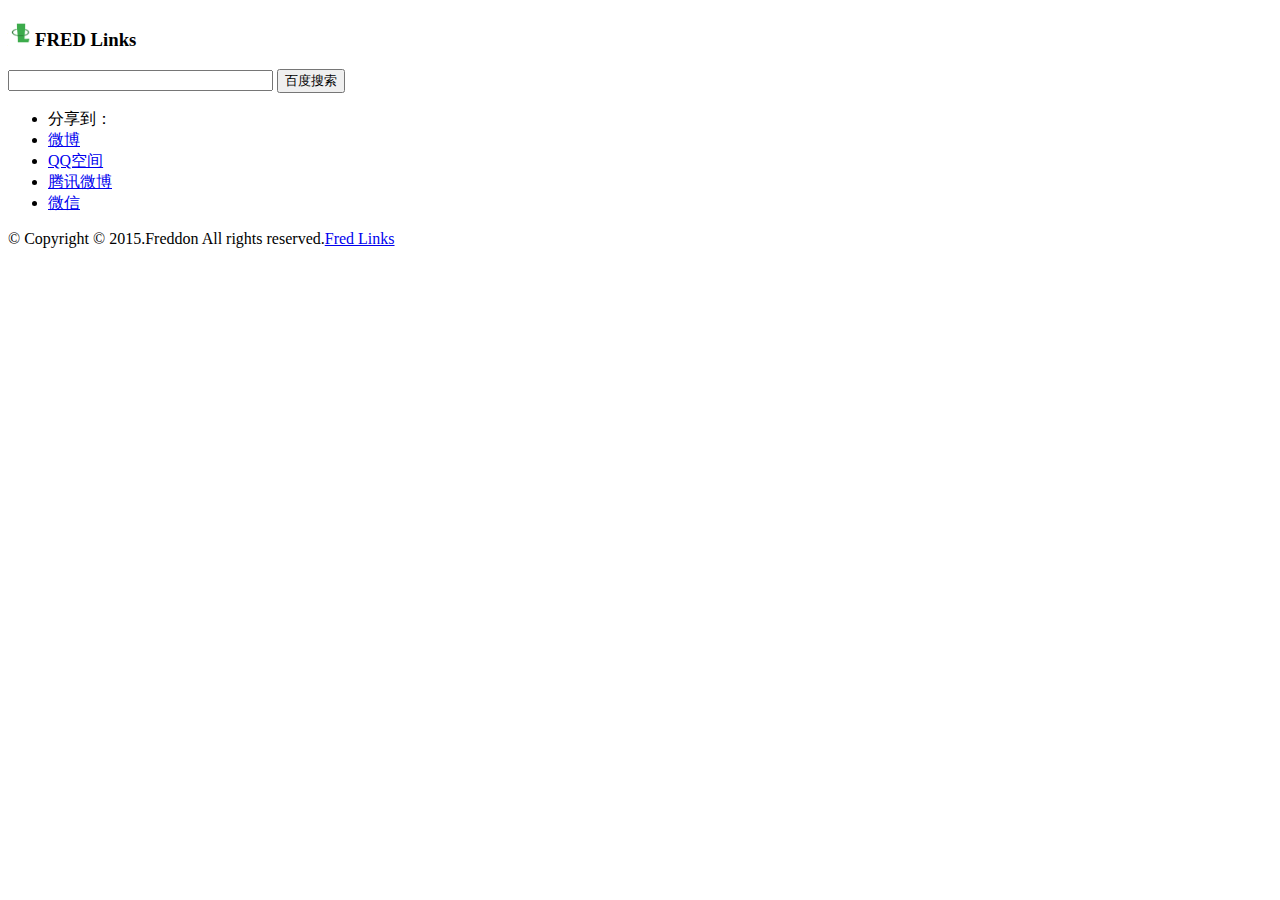
==== dynamic.html @ 6a81af8b "重新建立导航页" ====
<!DOCTYPE html>
<html lang="en">
<head>
    <!-- Meta Tags -->
    <meta http-equiv="Content-Type" content="text/html; charset=UTF-8"/>

    <title>Fred、Don|Circle & Cycle & Cisco</title>
    <link rel="shortcut icon" href="/favicon.ico"/>
    <link rel="bookmark" href="/favicon.ico" type="image/x-icon"/>
    <meta name="description" content="Peronal Page of Freddon"/>
    <!-- Mobile Specifics -->
    <meta name="viewport" content="width=device-width, initial-scale=1.0">
    <meta name="HandheldFriendly" content="true"/>
    <meta name="MobileOptimized" content="320"/>
    <meta name="apple-mobile-web-app-capable" content="yes">
    <meta name="apple-mobile-web-app-status-bar-style" content="black">
    <!-- Mobile Internet Explorer ClearType Technology -->
    <!--[if IEMobile]>
    <meta http-equiv="cleartype" content="on">  <![endif]-->
    <link rel="stylesheet" type="text/css" href="styles/index.css"/>
</head>
<body>
<div class="header"><h3><img src="./images/logo.png" height="27" />FRED Links</h3>
    <!--[if IEMobile]>
<span>
    <iframe name="sinaWeatherTool" src="http://weather.news.sina.com.cn/chajian/iframe/weatherStyle2.html?city=%e5%ae%89%e5%ba%b7" width="200" height="20" marginwidth="0" marginheight="0" hspace="0" vspace="0" frameborder="0" scrolling="no"></iframe>
</span>
    <![endif]-->
    <form class="baidu_search_box" onsubmit="return baiduWithHttps(this)" action="http://www.baidu.com/baidu"
          target="_blank">
        <input name="tn" type="hidden" value="SE_zzsearchcode_shhzc78w">
        <input type="text" onfocus="checkHttps" name="word" size="30">
        <input type="submit" value="百度搜索">
    </form>
</div>
<div class="container">
</div>

<!-- 多说评论框 start -->
<div class="ds-share flat duoshuo" data-thread-key="FredLinkshome_001" data-title="我的常用Links" data-images="" data-content="常用的链接" data-url="http://www.freddon.com/fredlinks/index.html">
    <div class="ds-share-inline">
        <ul  class="ds-share-icons-16">

            <li >分享到：</li>
            <li><a class="ds-weibo" href="javascript:void(0);" data-service="weibo">微博</a></li>
            <li><a class="ds-qzone" href="javascript:void(0);" data-service="qzone">QQ空间</a></li>
            <li><a class="ds-qqt" href="javascript:void(0);" data-service="qqt">腾讯微博</a></li>
            <li><a class="ds-wechat" href="javascript:void(0);" data-service="wechat">微信</a></li>

        </ul>
        <div class="ds-share-icons-more">
        </div>
    </div>
</div>

<div class="ds-thread duoshuo" data-thread-key="FredLinkshome_001" data-title="首页FredLink" data-url="http://www.freddon.com/fredlinks/index.html"></div>
<!-- 多说评论框 end -->
<!-- 多说公共JS代码 start (一个网页只需插入一次) -->
<script type="text/javascript">
    var duoshuoQuery = {short_name:"mlinks"};
    (function() {
        var ds = document.createElement('script');
        ds.type = 'text/javascript';ds.async = true;
        ds.src = (document.location.protocol == 'https:' ? 'https:' : 'http:') + '//static.duoshuo.com/embed.js';
        ds.charset = 'UTF-8';
        (document.getElementsByTagName('head')[0]
        || document.getElementsByTagName('body')[0]).appendChild(ds);
    })();
</script>
<!-- 多说公共JS代码 end -->


<div class="content-wrapper-footer">
    <footer>
        <p class="credits">&copy; Copyright &copy; 2015.Freddon All rights reserved.<a target="_blank"
                                                                                       href="http://www.freddon.com/"
                                                                                       title="freddon">Fred Links</a>
        </p>
    </footer>
</div>



</body>
<script src="http://s1.bdstatic.com/r/www/cache/global/js/BaiduHttps_20150714_zhanzhang.js"></script>
<script>
    function checkHttps() {
        BaiduHttps.useHttps();
    }
    function baiduWithHttps(formname) {
        var data = BaiduHttps.useHttps();
        if (data.s === 0) {
            return true;
        }
        else {
            formname.action = 'https://www.baidu.com/baidu' + '?ssl_s=1&ssl_c' + data.ssl_code;
            return true;
        }
    }
</script>
<script src="js/data.js"></script>
<script src="http://www.w3school.com.cn/jquery/jquery-1.11.1.min.js"></script>
<script src="js/geo.js"></script>
<script>

    function _(label){
        var query=document.querySelectorAll(label);
        if(query && query.length==1){
            return query[0];
        }
        return query;
    }

    var mkLinks=function(links){
        var content=[];
        for(var i=0;i<links.length;i++){
            var block=links[i];
            var piece=[];
            piece.push('<div class="content-wrapper">');
            piece.push('<p class="content-title">'+block.category+'</p>');
            piece.push('<div class="content">');
            var lks=[];
                for(var j=0; j<block.blocks.length;j++){
                    var link=block.blocks[j];
                    if(block.blocked != 0){
                        lks.push('<div class="boxer"> <div class="boxer-title">'+link.text+'</div>');
                        lks.push('<div class="boxer-description">');
                        var l=[];
                        for(var k=0;k<link.links.length;k++){
                            var lk=link.links[k];
                            if(!lk.desc){
                                lk.desc=lk.text;
                            }
                            l.push('<a href="'+lk.href+'" class="link-cell" target="_blank">'+lk.text +
                                    '<span class="link-tips">'+lk.desc+'</span></a>');
                        }
                        lks.push(l.join(''));
                        lks.push('</div></div>');
                    }else{
                        if(!link.desc){
                            link.desc=link.text;
                        }
                        lks.push('<div class="boxer boxer-small"> <div class="boxer-description">');
                        lks.push('<a href="'+link.href+'" class="link-cell" target="_blank">'+link.text +
                                '<span class="link-tips">'+link.desc+'</span></a></div>');
                        lks.push('</div>');
                    }
                }

            piece.push(lks.join(''));
            piece.push('</div>');

            content.push(piece.join(''));
            content.push('</div>');
        }
        return content;
    };

    _(".container").innerHTML=mkLinks(links).join('');
    console.log(_(".container").innerHTML)
</script>
</html>
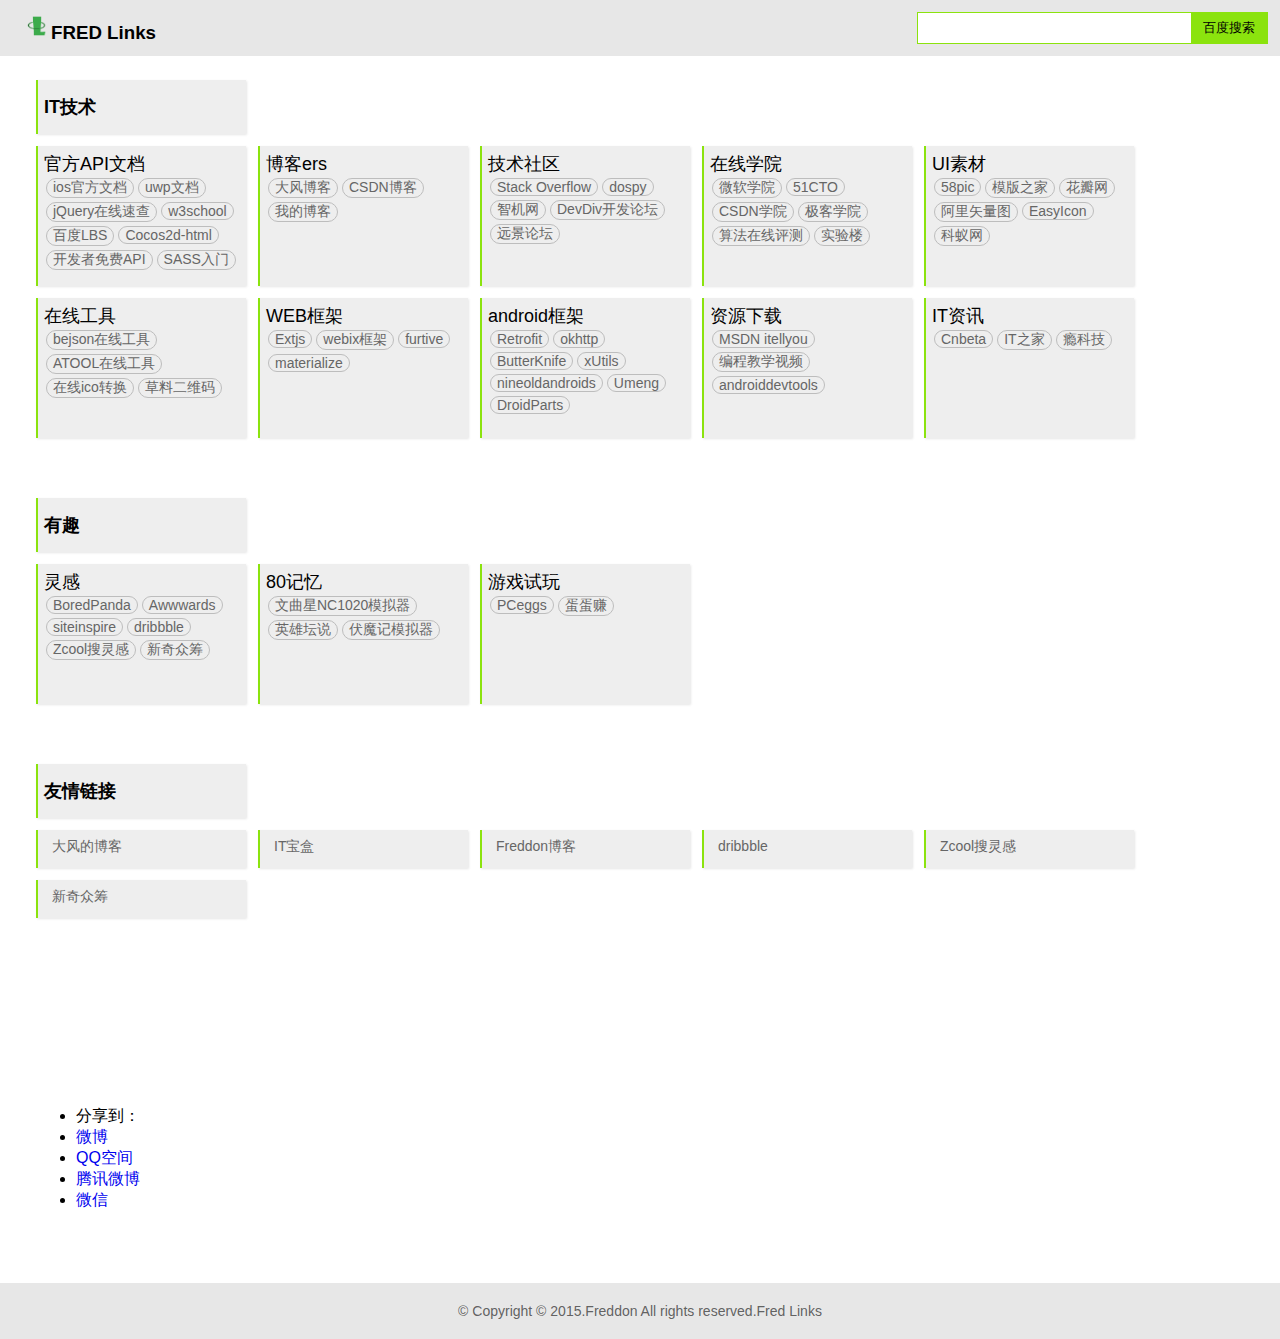
==== commit d994868f: "remove trash" ====
--- a/dynamic.html
+++ b/dynamic.html
@@ -53,7 +53,7 @@
     </div>
 </div>
 
-<div class="ds-thread duoshuo" data-thread-key="FredLinkshome_001" data-title="首页FredLink" data-url="http://www.freddon.com/fredlinks/index.html"></div>
+<div class="ds-thread duoshuo" data-thread-key="FredLinkshome_001" data-title="首页FredLink" data-url="http://www.freddon.com/index.html"></div>
 <!-- 多说评论框 end -->
 <!-- 多说公共JS代码 start (一个网页只需插入一次) -->
 <script type="text/javascript">
--- a/styles/index.css
+++ b/styles/index.css
@@ -0,0 +1,192 @@
+div.content-wrapper .content-title, div.content-wrapper .content .boxer {
+    box-shadow: 1px 1px 2px rgba(221, 221, 221, 0.7);
+    -moz-box-shadow: 1px 1px 2px rgba(221, 221, 221, 0.7);
+    -webkit-box-shadow: 1px 1px 2px rgba(221, 221, 221, 0.7);
+    border-left: 2px solid #8be30e;
+}
+
+body, div, ul, li, p, a, h1, h2, h3, h4, h5, h6, input, form {
+    margin: 0;
+}
+
+a {
+    text-decoration: none;
+}
+
+body {
+    font-family: "Helvetica Neue", Helvetica, Arial, "Microsoft YaHei", sans-serif;
+    color: #000000;
+}
+
+.header {
+    padding: 12px 24px;
+    background: rgba(221, 221, 221, 0.7);
+}
+
+.header h3 {
+    display: inline;
+}
+
+.header .baidu_search_box {
+    display: block;
+    background: #FFFFFF;
+    position: absolute;
+    right: 12px;
+    top: 12px;
+    border: 1px solid #8be30e;
+}
+
+.header .baidu_search_box input {
+    border-width: 0;
+    padding: 6px;
+    outline: none;
+    border-top-left-radius: 5px;
+    border-bottom-left-radius: 5px;
+}
+
+.header .baidu_search_box input[type='submit'] {
+    background: #8be30e;
+    padding-left: 12px;
+    padding-right: 12px;
+    cursor: pointer;
+    border-top-left-radius: 0;
+    border-bottom-left-radius: 0;
+}
+
+.header .baidu_search_box input[type='submit']:hover {
+    background: #75bf03;
+}
+
+div.content-wrapper, div.duoshuo {
+    padding: 24px;
+    margin: 0 12px;
+}
+
+div.content-wrapper {
+    display: inline-block;
+    clear: both;
+}
+
+div.content-wrapper .content-title {
+    line-height: 3em;
+    font-weight: bold;
+    width: 196px;
+    font-size: 18px;
+    background: #EEEEEE;
+    padding: 0 6px;
+    margin-bottom: 12px;
+}
+
+div.content-wrapper .content {
+    width: 100%;
+    clear: both;
+}
+
+div.content-wrapper .content .boxer {
+    width: 196px;
+    height: 128px;
+    margin-right: 12px;
+    margin-bottom: 12px;
+    padding: 6px;
+    background: #EEEEEE;
+    display: inline-block;
+    float: left;
+}
+
+div.content-wrapper .content .boxer:hover {
+    /*transform:scale(1.02,1.02);
+    -webkit-transform:scale(1.02,1.02);
+    -moz-transform:scale(1.02,1.02);*/
+    box-shadow: 1px 1px 2px rgba(221, 221, 221, 0.9);
+    -moz-box-shadow: 1px 1px 2px rgba(221, 221, 221, 0.9);
+    -webkit-box-shadow: 1px 1px 2px rgba(221, 221, 221, 0.9);
+}
+
+div.content-wrapper .content .boxer div.boxer-title {
+    font-size: 18px;
+}
+
+div.content-wrapper .content .boxer div.boxer-description {
+    font-size: 14px;
+    color: #666666;
+    position: relative;
+}
+
+div.content-wrapper .content .boxer a.link-cell {
+    display: inline-block;
+    margin: 2px;
+    color: #666666;
+    border: 1px solid #BDBDBD;
+    padding-left: 6px;
+    padding-right: 6px;
+    border-radius: 10px;
+}
+
+div.content-wrapper .content .boxer a.link-cell:link {
+    color: #666666;
+}
+
+div.content-wrapper .content .boxer a.link-cell:visited {
+    color: #666666;
+}
+
+div.content-wrapper .content .boxer a.link-cell:hover {
+    color: #75bf03;
+}
+
+div.content-wrapper .content .boxer a.link-cell:hover span.link-tips {
+    display: block;
+    z-index: 100;
+}
+
+div.content-wrapper .content .boxer a.link-cell:active {
+    color: #666666;
+}
+
+div.content-wrapper .content .boxer span.link-tips {
+    display: none;
+    position: absolute;
+    top: 126px;
+    padding: 12px;
+    right: -10px;
+    left: -10px;
+    background: #75bf03;
+    width: 196px;
+    color: #FFFFFF;
+}
+
+div.content-wrapper .content .boxer.boxer-small {
+    height: 26px;
+}
+
+div.content-wrapper .content .boxer.boxer-small a.link-cell {
+    border-width: 0;
+}
+
+div.content-wrapper .content .boxer.boxer-small span.link-tips {
+    top: 44px;
+}
+
+.container + div.duoshuo {
+    margin-top: 128px;
+}
+
+div.duoshuo .ds-share-icons-inner, div.duoshuo .ds-share-icons-footer {
+    display: none;
+}
+
+div.content-wrapper-footer {
+    text-align: center;
+    font-size: 14px;
+    background: rgba(221, 221, 221, 0.7);
+    color: rgba(81, 81, 81, 0.9);
+    clear: both;
+}
+
+div.content-wrapper-footer a {
+    color: rgba(81, 81, 81, 0.9);
+    line-height: 4em;
+    font-size: 14px;
+}
+
+/*# sourceMappingURL=index.css.map */
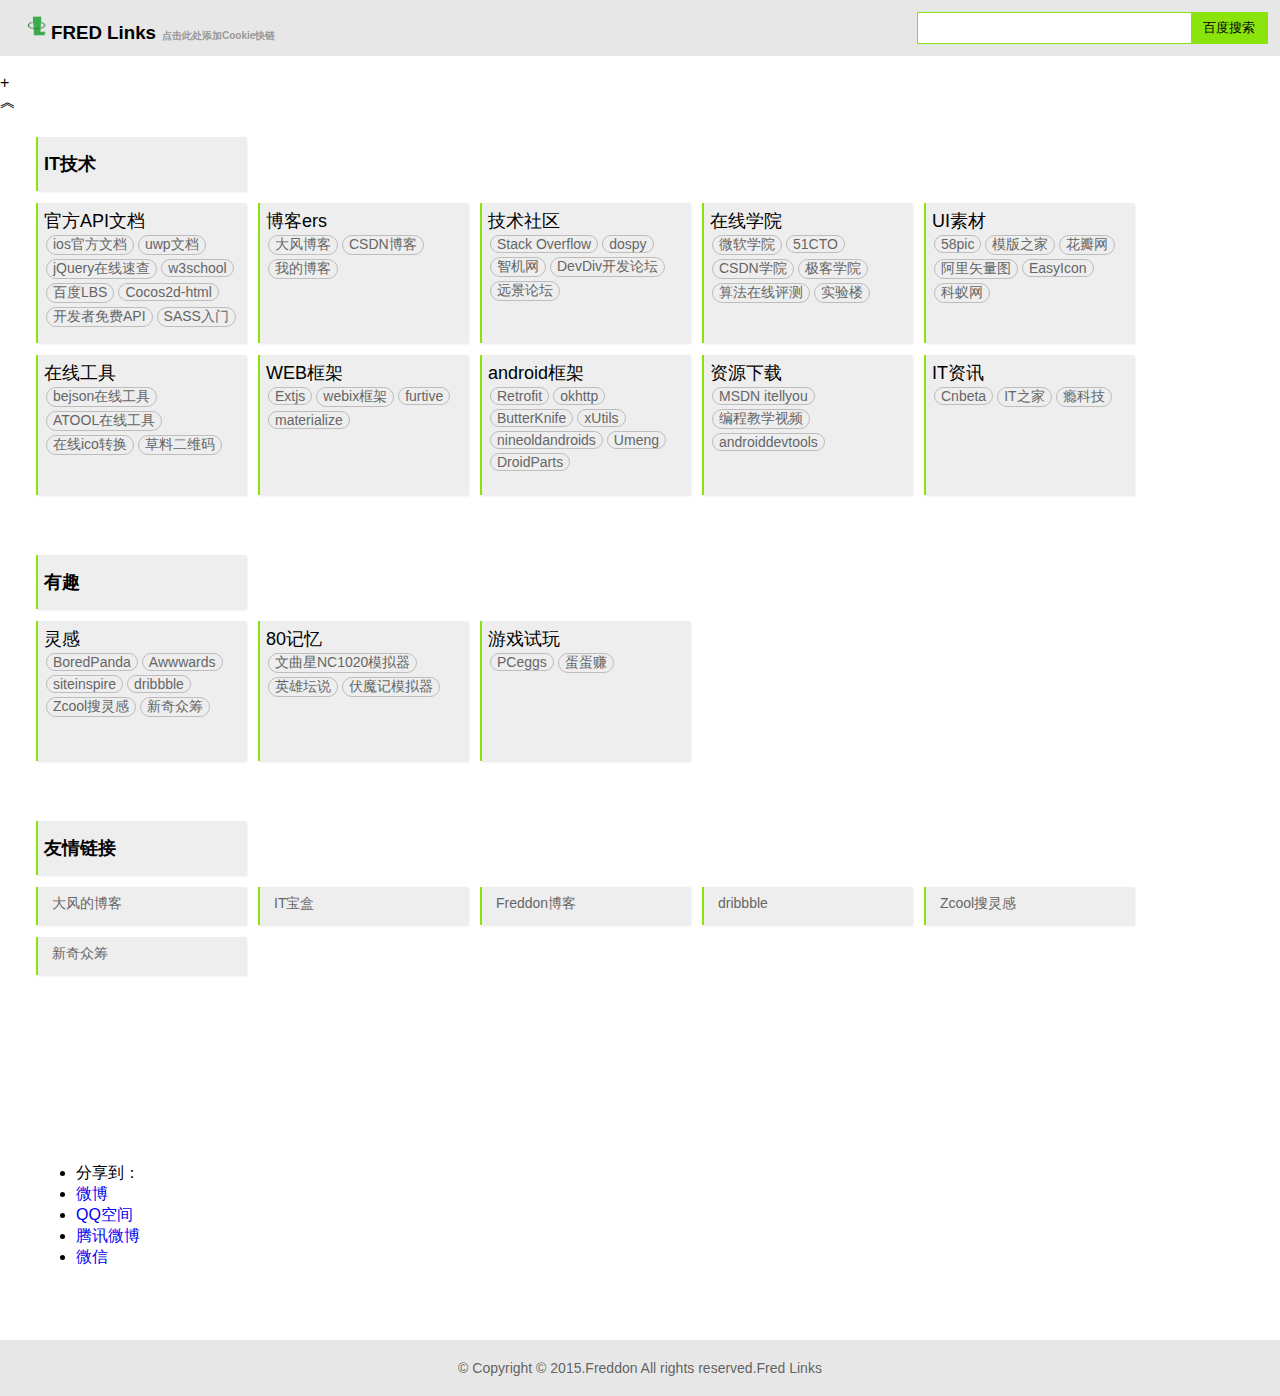
==== commit 39d4289c: "add verify of baidu spider" ====
--- a/dynamic.html
+++ b/dynamic.html
@@ -6,6 +6,7 @@
 
     <title>Fred、Don|Circle & Cycle & Cisco</title>
     <link rel="shortcut icon" href="/favicon.ico"/>
+	<meta name="baidu-site-verification" content="VnrS8ZNptl" />
     <link rel="bookmark" href="/favicon.ico" type="image/x-icon"/>
     <meta name="description" content="Peronal Page of Freddon"/>
     <!-- Mobile Specifics -->
@@ -20,10 +21,13 @@
     <link rel="stylesheet" type="text/css" href="styles/index.css"/>
 </head>
 <body>
-<div class="header"><h3><img src="./images/logo.png" height="27" />FRED Links</h3>
+<div class="header"><h3><img src="./images/logo.png" height="27"/>FRED Links<span
+        style="font-size: 10px;padding:6px;color:#999999">点击此处添加Cookie快链</span></h3>
     <!--[if IEMobile]>
-<span>
-    <iframe name="sinaWeatherTool" src="http://weather.news.sina.com.cn/chajian/iframe/weatherStyle2.html?city=%e5%ae%89%e5%ba%b7" width="200" height="20" marginwidth="0" marginheight="0" hspace="0" vspace="0" frameborder="0" scrolling="no"></iframe>
+    <span>
+    <iframe name="sinaWeatherTool"
+            src="http://weather.news.sina.com.cn/chajian/iframe/weatherStyle2.html?city=%e5%ae%89%e5%ba%b7" width="200"
+            height="20" marginwidth="0" marginheight="0" hspace="0" vspace="0" frameborder="0" scrolling="no"></iframe>
 </span>
     <![endif]-->
     <form class="baidu_search_box" onsubmit="return baiduWithHttps(this)" action="http://www.baidu.com/baidu"
@@ -33,15 +37,28 @@
         <input type="submit" value="百度搜索">
     </form>
 </div>
+
+<div class="cookieUrl hidden">
+    <div class="urlRecorder" contenteditable="true"></div>
+    <div class="urlRecord button">+</div>
+    <div class="hideBar">︽</div>
+</div>
+<div class="msg-view">
+    <div class="msg-view-content"></div>
+</div>
+
+<div class="hotUrl">
+</div>
 <div class="container">
 </div>
 
 <!-- 多说评论框 start -->
-<div class="ds-share flat duoshuo" data-thread-key="FredLinkshome_001" data-title="我的常用Links" data-images="" data-content="常用的链接" data-url="http://www.freddon.com/fredlinks/index.html">
+<div class="ds-share flat duoshuo" data-thread-key="FredLinkshome_001" data-title="我的常用Links" data-images=""
+     data-content="常用的链接" data-url="http://www.freddon.com/fredlinks/index.html">
     <div class="ds-share-inline">
-        <ul  class="ds-share-icons-16">
-
-            <li >分享到：</li>
+        <ul class="ds-share-icons-16">
+
+            <li>分享到：</li>
             <li><a class="ds-weibo" href="javascript:void(0);" data-service="weibo">微博</a></li>
             <li><a class="ds-qzone" href="javascript:void(0);" data-service="qzone">QQ空间</a></li>
             <li><a class="ds-qqt" href="javascript:void(0);" data-service="qqt">腾讯微博</a></li>
@@ -53,14 +70,16 @@
     </div>
 </div>
 
-<div class="ds-thread duoshuo" data-thread-key="FredLinkshome_001" data-title="首页FredLink" data-url="http://www.freddon.com/index.html"></div>
+<div class="ds-thread duoshuo" data-thread-key="FredLinkshome_001" data-title="首页FredLink"
+     data-url="http://www.freddon.com/index.html"></div>
 <!-- 多说评论框 end -->
 <!-- 多说公共JS代码 start (一个网页只需插入一次) -->
 <script type="text/javascript">
-    var duoshuoQuery = {short_name:"mlinks"};
-    (function() {
+    var duoshuoQuery = {short_name: "mlinks"};
+    (function () {
         var ds = document.createElement('script');
-        ds.type = 'text/javascript';ds.async = true;
+        ds.type = 'text/javascript';
+        ds.async = true;
         ds.src = (document.location.protocol == 'https:' ? 'https:' : 'http:') + '//static.duoshuo.com/embed.js';
         ds.charset = 'UTF-8';
         (document.getElementsByTagName('head')[0]
@@ -80,7 +99,6 @@
 </div>
 
 
-
 </body>
 <script src="http://s1.bdstatic.com/r/www/cache/global/js/BaiduHttps_20150714_zhanzhang.js"></script>
 <script>
@@ -100,52 +118,53 @@
 </script>
 <script src="js/data.js"></script>
 <script src="http://www.w3school.com.cn/jquery/jquery-1.11.1.min.js"></script>
+<script src="js/msgview.js"></script>
 <script src="js/geo.js"></script>
 <script>
 
-    function _(label){
-        var query=document.querySelectorAll(label);
-        if(query && query.length==1){
+    function _(label) {
+        var query = document.querySelectorAll(label);
+        if (query && query.length == 1) {
             return query[0];
         }
         return query;
     }
 
-    var mkLinks=function(links){
-        var content=[];
-        for(var i=0;i<links.length;i++){
-            var block=links[i];
-            var piece=[];
+    var mkLinks = function (links) {
+        var content = [];
+        for (var i = 0; i < links.length; i++) {
+            var block = links[i];
+            var piece = [];
             piece.push('<div class="content-wrapper">');
-            piece.push('<p class="content-title">'+block.category+'</p>');
+            piece.push('<p class="content-title">' + block.category + '</p>');
             piece.push('<div class="content">');
-            var lks=[];
-                for(var j=0; j<block.blocks.length;j++){
-                    var link=block.blocks[j];
-                    if(block.blocked != 0){
-                        lks.push('<div class="boxer"> <div class="boxer-title">'+link.text+'</div>');
-                        lks.push('<div class="boxer-description">');
-                        var l=[];
-                        for(var k=0;k<link.links.length;k++){
-                            var lk=link.links[k];
-                            if(!lk.desc){
-                                lk.desc=lk.text;
-                            }
-                            l.push('<a href="'+lk.href+'" class="link-cell" target="_blank">'+lk.text +
-                                    '<span class="link-tips">'+lk.desc+'</span></a>');
+            var lks = [];
+            for (var j = 0; j < block.blocks.length; j++) {
+                var link = block.blocks[j];
+                if (block.blocked != 0) {
+                    lks.push('<div class="boxer"> <div class="boxer-title">' + link.text + '</div>');
+                    lks.push('<div class="boxer-description">');
+                    var l = [];
+                    for (var k = 0; k < link.links.length; k++) {
+                        var lk = link.links[k];
+                        if (!lk.desc) {
+                            lk.desc = lk.text;
                         }
-                        lks.push(l.join(''));
-                        lks.push('</div></div>');
-                    }else{
-                        if(!link.desc){
-                            link.desc=link.text;
-                        }
-                        lks.push('<div class="boxer boxer-small"> <div class="boxer-description">');
-                        lks.push('<a href="'+link.href+'" class="link-cell" target="_blank">'+link.text +
-                                '<span class="link-tips">'+link.desc+'</span></a></div>');
-                        lks.push('</div>');
+                        l.push('<a href="' + lk.href + '" class="link-cell" target="_blank">' + lk.text +
+                                '<span class="link-tips">' + lk.desc + '</span></a>');
                     }
+                    lks.push(l.join(''));
+                    lks.push('</div></div>');
+                } else {
+                    if (!link.desc) {
+                        link.desc = link.text;
+                    }
+                    lks.push('<div class="boxer boxer-small"> <div class="boxer-description">');
+                    lks.push('<a href="' + link.href + '" class="link-cell" target="_blank">' + link.text +
+                            '<span class="link-tips">' + link.desc + '</span></a></div>');
+                    lks.push('</div>');
                 }
+            }
 
             piece.push(lks.join(''));
             piece.push('</div>');
@@ -156,7 +175,151 @@
         return content;
     };
 
-    _(".container").innerHTML=mkLinks(links).join('');
-    console.log(_(".container").innerHTML)
+    _(".container").innerHTML = mkLinks(links).join('');
+//    console.log(_(".container").innerHTML)
+</script>
+<script>
+    window.IsURL = function (str_url) {
+        var strRegex = '^((https|http|ftp|rtsp|mms)?://)' + '?(([0-9a-z_!~*\'().&=+win%-]+: )?[0-9a-z_!~*\'().&=+win%-]+@)?' //ftp的user@
+                + '(([0-9]{1,3}.){3}[0-9]{1,3}' // IP形式的URL- 199.194.52.184
+                + '|' // 允许IP和DOMAIN（域名）
+                + '([0-9a-z_!~*\'()-]+.)*' // 域名- www.
+                + '([0-9a-z][0-9a-z-]{0,61})?[0-9a-z].' // 二级域名
+                + '[a-z]{2,6})' // first level domain- .com or .museum
+                + '(:[0-9]{1,4})?' // 端口- :80
+                + '((/?)|' // a slash isn't required if there is no file name
+                + '(/[0-9a-zA-Z_!~*\'().;?:@&=+win,%#-]+)+/?)$';
+        var re = new RegExp(strRegex);
+        //re.test()
+        if (re.test(str_url)) {
+            return (true);
+        } else {
+            return (false);
+        }
+    };
+
+    var msgView = new UIMsgVew();
+
+    function deleteCookieLink(link) {
+        if (!link) {
+            return;
+        }
+        var hotlinks = localStorage.getItem('HotLinks');
+        var links = null;
+        if (hotlinks) {
+            links = JSON.parse(hotlinks);
+        }
+        if (!links) {
+            return;
+        }
+        for (var i = 0; i < links.length; i++) {
+            if (links[i] == link) {
+                links.splice(i, 1);
+                i--;
+                break;//暂时不删除同名的
+            }
+        }
+        if (links.length == 0) {
+            localStorage.clear();
+            return;
+        }
+        localStorage.setItem('HotLinks', JSON.stringify(links));
+    }
+
+    function updateFavorLinks() {
+        var hotlinks = localStorage.getItem('HotLinks');
+        var links = null;
+        if (hotlinks) {
+            links = JSON.parse(hotlinks);
+        }
+        _(".hotUrl").innerHTML = "";
+        if (!links || links.length == 0) {
+            return;
+        }
+        var piece = [];
+        piece.push('<div class="content-wrapper">');
+        piece.push('<p class="content-title">本地Cookie热链<span style="font-size: 10px;padding:6px;color:#999999">最多50个</span></p>');
+        piece.push('<div class="content">');
+        var lks = [];
+        for (var i = 0; i < links.length; i++) {
+            var link = links[i];
+            lks.push('<div class="boxer boxer-flexiable"> ');
+            lks.push('<a href="' + link + '" class="link-cell" target="_blank">' + link +
+                    '</a><span class="del-link" data-con="' + link + '" onclick="javascript:delClick(this);">X</span></div>');
+        }
+        piece.push(lks.join(''));
+        piece.push('</div>');
+        _(".hotUrl").innerHTML = piece.join('');
+
+    }
+    updateFavorLinks();
+
+    _(".urlRecord.button").addEventListener('click', function () {
+
+        var queryLink = _(".urlRecorder").innerText;
+        if (!IsURL(queryLink)) {
+            msgView.show("请检查URL是否合法");
+            return;
+        }
+
+        _(".urlRecorder").innerText = "";
+
+        var hotlinks = localStorage.getItem('HotLinks');
+        var obj = [];
+        if (hotlinks) {
+            obj = JSON.parse(hotlinks);
+        }
+
+        for (var i = 0; i < obj.length; i++) {
+            if (obj[i] == queryLink) {
+                obj.splice(i, 1);
+                break;
+            }
+        }
+        obj[obj.length] = queryLink;
+        if (obj.length == 10) {
+            obj.splice(0, 1);
+        }
+        localStorage.setItem('HotLinks', JSON.stringify(obj));
+
+        updateFavorLinks();
+    });
+    var tips = "这里可输入需要添加到COOKIE的URL";
+    _(".urlRecorder").innerHTML = tips;
+    _(".urlRecorder").style.color = '#DDDDDD';
+    _(".urlRecorder").onfocus = function () {
+        if (this.innerHTML == tips) {
+            this.innerHTML = "";
+            _(".urlRecorder").style.color = '#000000';
+        }
+    }
+    _(".urlRecorder").onblur = function () {
+        if (this.innerHTML === "") {
+            this.innerHTML = tips;
+            _(".urlRecorder").style.color = '#DDDDDD';
+        }
+    }
+    _('.cookieUrl').addEventListener("click", function (e) {
+        e.stopPropagation();
+        if (e && e.preventDefault)
+            e.preventDefault();
+        else
+            window.event.returnValue = false;
+        return false;
+    });
+    _('.header').addEventListener("click", function (e) {
+        /* _('.cookieUrl').className +="hidden";*/
+        _('.cookieUrl').className = _('.cookieUrl').className.replace(" hidden", "");
+    });
+    _('.hideBar').addEventListener("click", function (e) {
+        _('.cookieUrl').className += " hidden";
+    });
+
+    function delClick(o) {
+        var url = o.getAttribute("data-con");
+        deleteCookieLink(url);
+        updateFavorLinks();
+    }
+
 </script>
 </html>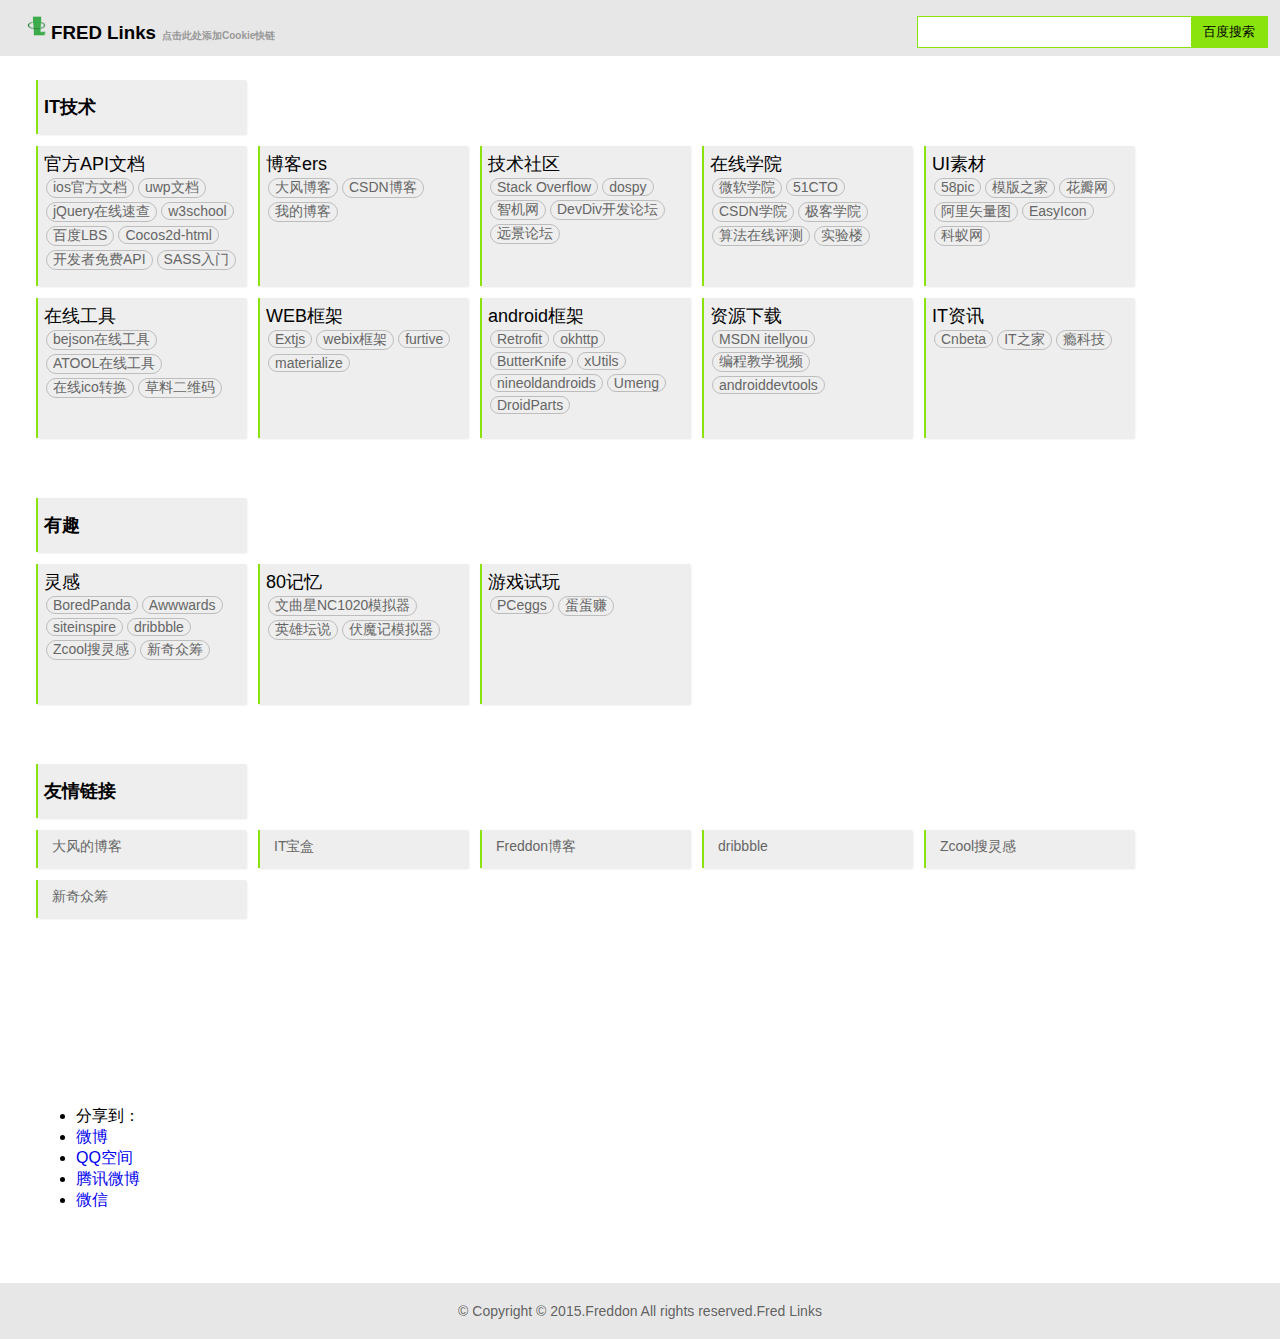
==== commit 89dfd946: "修复链接无法删除bug" ====
--- a/dynamic.html
+++ b/dynamic.html
@@ -22,7 +22,7 @@
 </head>
 <body>
 <div class="header"><h3><img src="./images/logo.png" height="27"/>FRED Links<span
-        style="font-size: 10px;padding:6px;color:#999999">点击此处添加Cookie快链</span></h3>
+        style="font-size: 10px;padding:6px;color:#999999" class="showAddBox">点击此处添加Cookie快链</span></h3>
     <!--[if IEMobile]>
     <span>
     <iframe name="sinaWeatherTool"
@@ -39,7 +39,8 @@
 </div>
 
 <div class="cookieUrl hidden">
-    <div class="urlRecorder" contenteditable="true"></div>
+    <input class="urlName" placeholder="这里可输入需要添加到COOKIE的URL[必填]"/>
+    <input class="urlRecorder" placeholder="这里输入显示名称[选填]"/>
     <div class="urlRecord button">+</div>
     <div class="hideBar">︽</div>
 </div>
@@ -176,28 +177,9 @@
     };
 
     _(".container").innerHTML = mkLinks(links).join('');
-//    console.log(_(".container").innerHTML)
+    console.log(_(".container").innerHTML)
 </script>
 <script>
-    window.IsURL = function (str_url) {
-        var strRegex = '^((https|http|ftp|rtsp|mms)?://)' + '?(([0-9a-z_!~*\'().&=+win%-]+: )?[0-9a-z_!~*\'().&=+win%-]+@)?' //ftp的user@
-                + '(([0-9]{1,3}.){3}[0-9]{1,3}' // IP形式的URL- 199.194.52.184
-                + '|' // 允许IP和DOMAIN（域名）
-                + '([0-9a-z_!~*\'()-]+.)*' // 域名- www.
-                + '([0-9a-z][0-9a-z-]{0,61})?[0-9a-z].' // 二级域名
-                + '[a-z]{2,6})' // first level domain- .com or .museum
-                + '(:[0-9]{1,4})?' // 端口- :80
-                + '((/?)|' // a slash isn't required if there is no file name
-                + '(/[0-9a-zA-Z_!~*\'().;?:@&=+win,%#-]+)+/?)$';
-        var re = new RegExp(strRegex);
-        //re.test()
-        if (re.test(str_url)) {
-            return (true);
-        } else {
-            return (false);
-        }
-    };
-
     var msgView = new UIMsgVew();
 
     function deleteCookieLink(link) {
@@ -213,7 +195,7 @@
             return;
         }
         for (var i = 0; i < links.length; i++) {
-            if (links[i] == link) {
+            if (links[i].src == link) {
                 links.splice(i, 1);
                 i--;
                 break;//暂时不删除同名的
@@ -244,8 +226,8 @@
         for (var i = 0; i < links.length; i++) {
             var link = links[i];
             lks.push('<div class="boxer boxer-flexiable"> ');
-            lks.push('<a href="' + link + '" class="link-cell" target="_blank">' + link +
-                    '</a><span class="del-link" data-con="' + link + '" onclick="javascript:delClick(this);">X</span></div>');
+            lks.push('<a href="' + link.src + '" class="link-cell" target="_blank">' + (link.text?link.text:link.src) +
+                    '</a><span class="del-link" data-con="' + link.src + '" onclick="javascript:delClick(this);">X</span></div>');
         }
         piece.push(lks.join(''));
         piece.push('</div>');
@@ -253,16 +235,18 @@
 
     }
     updateFavorLinks();
-
+    var FAV_COUNT =50;
     _(".urlRecord.button").addEventListener('click', function () {
 
-        var queryLink = _(".urlRecorder").innerText;
+        var queryLink = _(".urlRecorder").value;
+        var queryName =  _(".urlName").value;
         if (!IsURL(queryLink)) {
             msgView.show("请检查URL是否合法");
             return;
         }
 
-        _(".urlRecorder").innerText = "";
+        _(".urlRecorder").value = "";
+        _(".urlName").value = "";
 
         var hotlinks = localStorage.getItem('HotLinks');
         var obj = [];
@@ -271,34 +255,23 @@
         }
 
         for (var i = 0; i < obj.length; i++) {
-            if (obj[i] == queryLink) {
+            if (obj[i].src == queryLink) {
                 obj.splice(i, 1);
                 break;
             }
-        }
-        obj[obj.length] = queryLink;
-        if (obj.length == 10) {
+            if (obj[i].text == queryName) {
+               msgView.show("名称已存在，请换一个");
+                return;
+            }
+        }
+        obj[obj.length] = {"text":queryName,"src":queryLink};
+        if (obj.length == FAV_COUNT) {
             obj.splice(0, 1);
         }
         localStorage.setItem('HotLinks', JSON.stringify(obj));
-
         updateFavorLinks();
     });
-    var tips = "这里可输入需要添加到COOKIE的URL";
-    _(".urlRecorder").innerHTML = tips;
-    _(".urlRecorder").style.color = '#DDDDDD';
-    _(".urlRecorder").onfocus = function () {
-        if (this.innerHTML == tips) {
-            this.innerHTML = "";
-            _(".urlRecorder").style.color = '#000000';
-        }
-    }
-    _(".urlRecorder").onblur = function () {
-        if (this.innerHTML === "") {
-            this.innerHTML = tips;
-            _(".urlRecorder").style.color = '#DDDDDD';
-        }
-    }
+
     _('.cookieUrl').addEventListener("click", function (e) {
         e.stopPropagation();
         if (e && e.preventDefault)
@@ -307,9 +280,10 @@
             window.event.returnValue = false;
         return false;
     });
-    _('.header').addEventListener("click", function (e) {
+    _('.showAddBox').addEventListener("click", function (e) {
         /* _('.cookieUrl').className +="hidden";*/
         _('.cookieUrl').className = _('.cookieUrl').className.replace(" hidden", "");
+        _('.urlName').focus();
     });
     _('.hideBar').addEventListener("click", function (e) {
         _('.cookieUrl').className += " hidden";
--- a/styles/index.css
+++ b/styles/index.css
@@ -1,192 +1,261 @@
-div.content-wrapper .content-title, div.content-wrapper .content .boxer {
-    box-shadow: 1px 1px 2px rgba(221, 221, 221, 0.7);
-    -moz-box-shadow: 1px 1px 2px rgba(221, 221, 221, 0.7);
-    -webkit-box-shadow: 1px 1px 2px rgba(221, 221, 221, 0.7);
-    border-left: 2px solid #8be30e;
-}
+div.content-wrapper .content-title, div.content-wrapper .content .boxer, div.msg-view {
+  box-shadow: 1px 1px 2px rgba(221, 221, 221, 0.7);
+  -moz-box-shadow: 1px 1px 2px rgba(221, 221, 221, 0.7);
+  -webkit-box-shadow: 1px 1px 2px rgba(221, 221, 221, 0.7);
+  border-left: 2px solid #8be30e; }
 
 body, div, ul, li, p, a, h1, h2, h3, h4, h5, h6, input, form {
-    margin: 0;
-}
+  margin: 0; }
 
 a {
-    text-decoration: none;
-}
+  text-decoration: none; }
+
+.hidden {
+  display: none; }
 
 body {
-    font-family: "Helvetica Neue", Helvetica, Arial, "Microsoft YaHei", sans-serif;
-    color: #000000;
-}
+  font-family: "Helvetica Neue", Helvetica, Arial,"Microsoft YaHei", sans-serif;
+  color: #000000; }
 
 .header {
-    padding: 12px 24px;
-    background: rgba(221, 221, 221, 0.7);
-}
-
-.header h3 {
-    display: inline;
-}
-
-.header .baidu_search_box {
+  padding: 12px 24px;
+  background: rgba(221, 221, 221, 0.7); }
+  .header h3 {
+    display: inline; }
+  .header .baidu_search_box {
     display: block;
     background: #FFFFFF;
     position: absolute;
     right: 12px;
-    top: 12px;
-    border: 1px solid #8be30e;
-}
-
-.header .baidu_search_box input {
-    border-width: 0;
-    padding: 6px;
-    outline: none;
-    border-top-left-radius: 5px;
-    border-bottom-left-radius: 5px;
-}
-
-.header .baidu_search_box input[type='submit'] {
-    background: #8be30e;
-    padding-left: 12px;
-    padding-right: 12px;
-    cursor: pointer;
-    border-top-left-radius: 0;
-    border-bottom-left-radius: 0;
-}
-
-.header .baidu_search_box input[type='submit']:hover {
-    background: #75bf03;
-}
+    top: 16px;
+    border: 1px solid #8be30e; }
+    .header .baidu_search_box input {
+      border-width: 0;
+      padding: 6px;
+      outline: none;
+      border-top-left-radius: 5px;
+      border-bottom-left-radius: 5px; }
+    .header .baidu_search_box input[type='submit'] {
+      background: #8be30e;
+      padding-left: 12px;
+      padding-right: 12px;
+      cursor: pointer;
+      border-top-left-radius: 0;
+      border-bottom-left-radius: 0; }
+      .header .baidu_search_box input[type='submit']:hover {
+        background: #75bf03; }
 
 div.content-wrapper, div.duoshuo {
-    padding: 24px;
-    margin: 0 12px;
-}
+  padding: 24px;
+  margin: 0 12px; }
 
 div.content-wrapper {
-    display: inline-block;
-    clear: both;
-}
-
-div.content-wrapper .content-title {
+  display: inline-block;
+  clear: both; }
+  div.content-wrapper .content-title {
     line-height: 3em;
     font-weight: bold;
     width: 196px;
     font-size: 18px;
     background: #EEEEEE;
     padding: 0 6px;
-    margin-bottom: 12px;
-}
-
-div.content-wrapper .content {
+    margin-bottom: 12px; }
+  div.content-wrapper .content {
     width: 100%;
-    clear: both;
-}
-
-div.content-wrapper .content .boxer {
-    width: 196px;
-    height: 128px;
-    margin-right: 12px;
-    margin-bottom: 12px;
-    padding: 6px;
-    background: #EEEEEE;
-    display: inline-block;
-    float: left;
-}
-
-div.content-wrapper .content .boxer:hover {
-    /*transform:scale(1.02,1.02);
-    -webkit-transform:scale(1.02,1.02);
-    -moz-transform:scale(1.02,1.02);*/
-    box-shadow: 1px 1px 2px rgba(221, 221, 221, 0.9);
-    -moz-box-shadow: 1px 1px 2px rgba(221, 221, 221, 0.9);
-    -webkit-box-shadow: 1px 1px 2px rgba(221, 221, 221, 0.9);
-}
-
-div.content-wrapper .content .boxer div.boxer-title {
-    font-size: 18px;
-}
-
-div.content-wrapper .content .boxer div.boxer-description {
-    font-size: 14px;
-    color: #666666;
-    position: relative;
-}
-
-div.content-wrapper .content .boxer a.link-cell {
-    display: inline-block;
-    margin: 2px;
-    color: #666666;
-    border: 1px solid #BDBDBD;
-    padding-left: 6px;
-    padding-right: 6px;
-    border-radius: 10px;
-}
-
-div.content-wrapper .content .boxer a.link-cell:link {
-    color: #666666;
-}
-
-div.content-wrapper .content .boxer a.link-cell:visited {
-    color: #666666;
-}
-
-div.content-wrapper .content .boxer a.link-cell:hover {
-    color: #75bf03;
-}
-
-div.content-wrapper .content .boxer a.link-cell:hover span.link-tips {
-    display: block;
-    z-index: 100;
-}
-
-div.content-wrapper .content .boxer a.link-cell:active {
-    color: #666666;
-}
-
-div.content-wrapper .content .boxer span.link-tips {
-    display: none;
-    position: absolute;
-    top: 126px;
+    clear: both; }
+    div.content-wrapper .content .boxer {
+      width: 196px;
+      height: 128px;
+      margin-right: 12px;
+      margin-bottom: 12px;
+      padding: 6px;
+      background: #EEEEEE;
+      display: inline-block;
+      float: left; }
+      div.content-wrapper .content .boxer:hover {
+        /*transform:scale(1.02,1.02);
+        -webkit-transform:scale(1.02,1.02);
+        -moz-transform:scale(1.02,1.02);*/
+        box-shadow: 1px 1px 2px rgba(221, 221, 221, 0.9);
+        -moz-box-shadow: 1px 1px 2px rgba(221, 221, 221, 0.9);
+        -webkit-box-shadow: 1px 1px 2px rgba(221, 221, 221, 0.9); }
+      div.content-wrapper .content .boxer div.boxer-title {
+        font-size: 18px; }
+      div.content-wrapper .content .boxer div.boxer-description {
+        font-size: 14px;
+        color: #666666;
+        position: relative; }
+      div.content-wrapper .content .boxer a.link-cell {
+        display: inline-block;
+        margin: 2px;
+        color: #666666;
+        border: 1px solid #BDBDBD;
+        padding-left: 6px;
+        padding-right: 6px;
+        border-radius: 10px; }
+        div.content-wrapper .content .boxer a.link-cell:link {
+          color: #666666; }
+        div.content-wrapper .content .boxer a.link-cell:visited {
+          color: #666666; }
+        div.content-wrapper .content .boxer a.link-cell:hover {
+          color: #75bf03; }
+          div.content-wrapper .content .boxer a.link-cell:hover span.link-tips {
+            display: block;
+            z-index: 100; }
+        div.content-wrapper .content .boxer a.link-cell:active {
+          color: #666666; }
+      div.content-wrapper .content .boxer span.link-tips {
+        display: none;
+        position: absolute;
+        top: 120px;
+        padding: 12px;
+        right: -10px;
+        left: -10px;
+        background: #75bf03;
+        width: 196px;
+        color: #FFFFFF; }
+    div.content-wrapper .content .boxer.boxer-small {
+      height: 26px; }
+      div.content-wrapper .content .boxer.boxer-small a.link-cell {
+        border-width: 0; }
+      div.content-wrapper .content .boxer.boxer-small span.link-tips {
+        top: 44px; }
+    div.content-wrapper .content .boxer.boxer-flexiable {
+      width: auto !important;
+      height: 1.4em; }
+      div.content-wrapper .content .boxer.boxer-flexiable a.link-cell {
+        border-width: 0; }
+      div.content-wrapper .content .boxer.boxer-flexiable span.del-link {
+        cursor: pointer;
+        padding: 6px; }
+        div.content-wrapper .content .boxer.boxer-flexiable span.del-link:hover {
+          box-shadow: 1px 1px 2px rgba(221, 221, 221, 0.9), -1px -1px 2px rgba(221, 221, 221, 0.9); }
+        div.content-wrapper .content .boxer.boxer-flexiable span.del-link:active {
+          background: #DDDDDD; }
+
+div.msg-view {
+  position: fixed;
+  top: 0;
+  left: 0;
+  height: 44px;
+  width: 200px;
+  padding: 6px;
+  display: none;
+  background: #ff7b2c;
+  z-index: 180; }
+
+.msg-view-animation-in {
+  -webkit-animation-duration: .2s;
+  -webkit-animation-timing-function: linear;
+  -webkit-animation-delay: .1s;
+  -webkit-animation-direction: alternate;
+  -moz-animation: movein .2s linear;
+  -ms-animation: movein .2s linear;
+  animation: movein .2s linear; }
+
+.msg-view-animation-out {
+  -webkit-animation-duration: .2s;
+  -webkit-animation-timing-function: linear;
+  -webkit-animation-delay: .1s;
+  -webkit-animation-direction: alternate;
+  -moz-animation: moveout .2s linear;
+  -ms-animation: movein .2s linear;
+  animation: movein .2s linear; }
+
+@-webkit-keyframes moveout {
+  100% {
+    margin-left: -200px;
+    opacity: 0.6; }
+  75% {
+    margin-left: -175px;
+    opacity: 0.8; }
+  50% {
+    margin-left: -130px;
+    opacity: 0.9; }
+  25% {
+    margin-left: -80px;
+    opacity: 1; }
+  0% {
+    margin-left: 0px;
+    opacity: 1; } }
+@-webkit-keyframes movein {
+  0% {
+    margin-left: -200px;
+    opacity: 0.6; }
+  25% {
+    margin-left: -175px;
+    opacity: 0.8; }
+  50% {
+    margin-left: -130px;
+    opacity: 0.9; }
+  75% {
+    margin-left: -80px;
+    opacity: 1; }
+  100% {
+    margin-left: 0px;
+    opacity: 1; } }
+div.cookieUrl {
+  position: fixed;
+  top: 0;
+  left: 0;
+  right: 0;
+  line-height: 44px;
+  padding: 6px;
+  background: #DDDDDD;
+  width: 100%;
+  z-index: 105;
+  text-align: center; }
+  div.cookieUrl input.urlName {
+    width: 15%;
+    display: inline-block;
+    outline: none;
+    white-space: nowrap;
     padding: 12px;
-    right: -10px;
-    left: -10px;
-    background: #75bf03;
-    width: 196px;
-    color: #FFFFFF;
-}
-
-div.content-wrapper .content .boxer.boxer-small {
-    height: 26px;
-}
-
-div.content-wrapper .content .boxer.boxer-small a.link-cell {
-    border-width: 0;
-}
-
-div.content-wrapper .content .boxer.boxer-small span.link-tips {
-    top: 44px;
-}
+    background: #FFFFFF;
+    text-align: left; }
+  div.cookieUrl input.urlRecorder {
+    width: 52%;
+    display: inline-block;
+    outline: none;
+    white-space: nowrap;
+    padding: 12px;
+    background: #FFFFFF;
+    text-align: left; }
+  div.cookieUrl div.hideBar {
+    width: 40px;
+    display: inline-block;
+    text-align: center;
+    padding: 0 12px;
+    cursor: pointer;
+    background: #FFFFFF; }
+    div.cookieUrl div.hideBar:hover {
+      box-shadow: 1px 1px 2px rgba(221, 221, 221, 0.7), -1px -1px 2px rgba(221, 221, 221, 0.7); }
+    div.cookieUrl div.hideBar:active {
+      background: #666666; }
+  div.cookieUrl div.button {
+    width: 80px;
+    display: inline-block;
+    text-align: center;
+    background: #8be30e;
+    cursor: pointer; }
+    div.cookieUrl div.button:hover {
+      background: #75bf03; }
 
 .container + div.duoshuo {
-    margin-top: 128px;
-}
+  margin-top: 128px; }
 
 div.duoshuo .ds-share-icons-inner, div.duoshuo .ds-share-icons-footer {
-    display: none;
-}
+  display: none; }
 
 div.content-wrapper-footer {
-    text-align: center;
-    font-size: 14px;
-    background: rgba(221, 221, 221, 0.7);
-    color: rgba(81, 81, 81, 0.9);
-    clear: both;
-}
-
-div.content-wrapper-footer a {
+  text-align: center;
+  font-size: 14px;
+  background: rgba(221, 221, 221, 0.7);
+  color: rgba(81, 81, 81, 0.9);
+  clear: both; }
+  div.content-wrapper-footer a {
     color: rgba(81, 81, 81, 0.9);
     line-height: 4em;
-    font-size: 14px;
-}
+    font-size: 14px; }
 
 /*# sourceMappingURL=index.css.map */
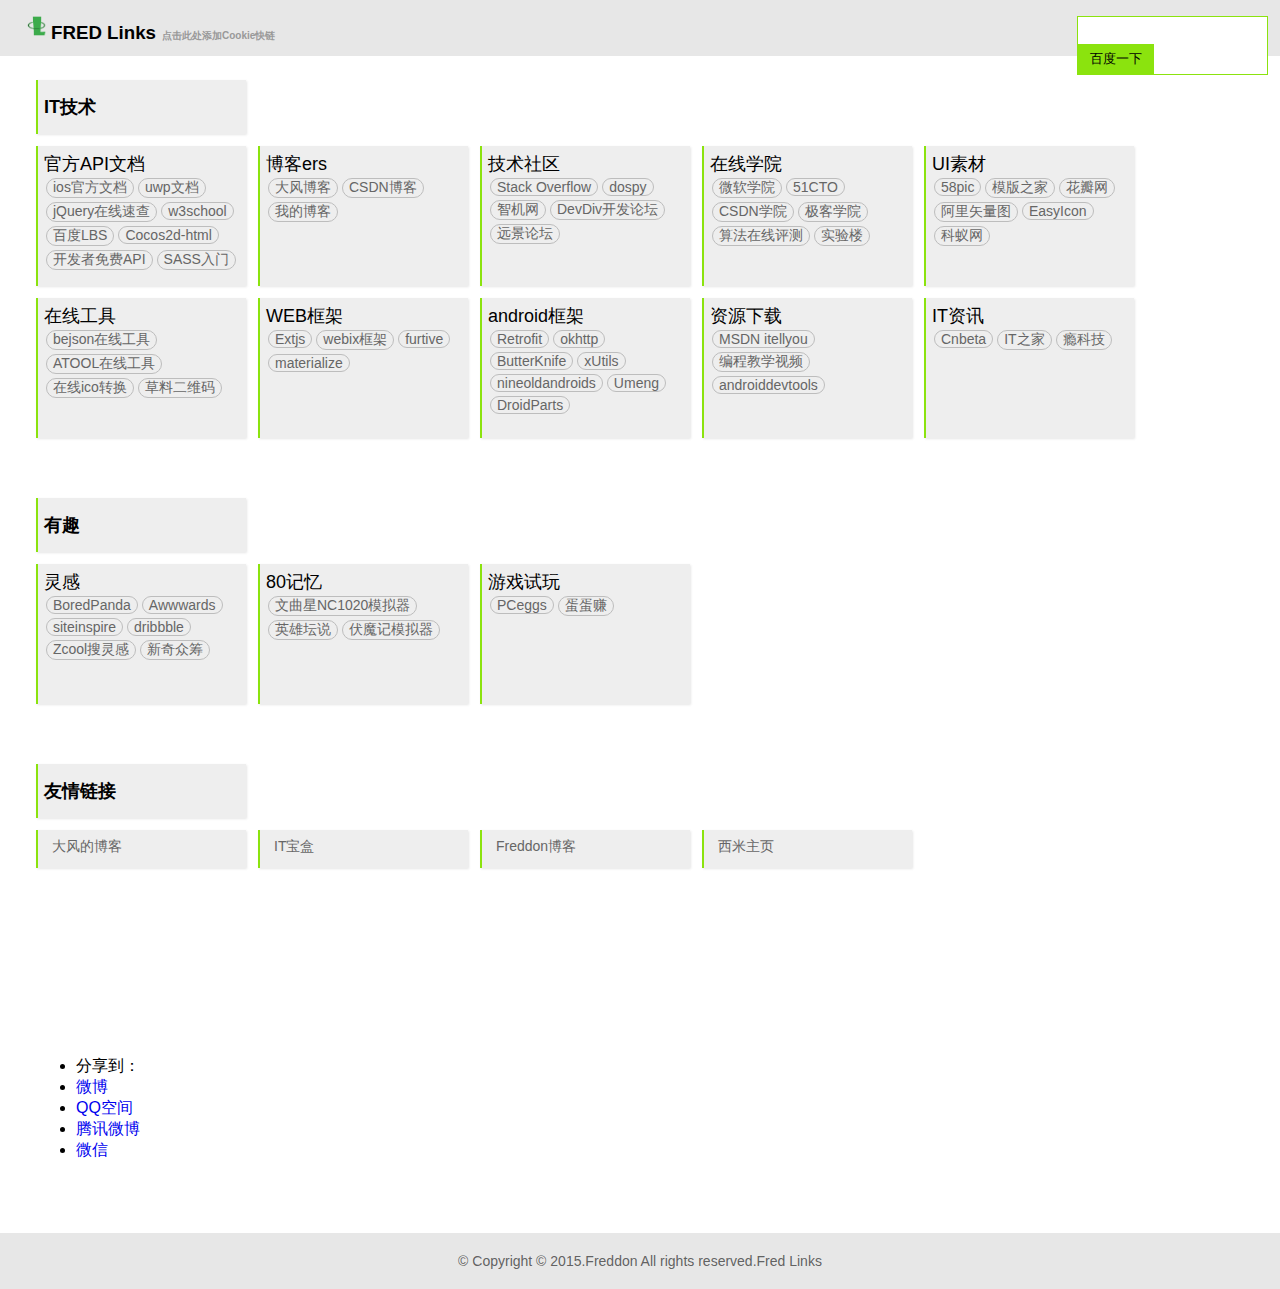
==== commit 6fd2afb9: "Merge branch 'master' into gh-pages" ====
--- a/dynamic.html
+++ b/dynamic.html
@@ -30,17 +30,18 @@
             height="20" marginwidth="0" marginheight="0" hspace="0" vspace="0" frameborder="0" scrolling="no"></iframe>
 </span>
     <![endif]-->
-    <form class="baidu_search_box" onsubmit="return baiduWithHttps(this)" action="http://www.baidu.com/baidu"
-          target="_blank">
-        <input name="tn" type="hidden" value="SE_zzsearchcode_shhzc78w">
-        <input type="text" onfocus="checkHttps" name="word" size="30">
-        <input type="submit" value="百度搜索">
-    </form>
+        <form class="baidu_search_box" action="http://www.baidu.com/baidu" target="_blank">
+            <input name=ie type=hidden value=utf-8><input name=tn type=hidden value='baidu' />
+            <input id="searchText" class="search-bar" autocomplete="off" type="text" name="word">
+            <div id="auto" ></div><input class="search-btn" type="submit" value="百度一下">
+        </form>
+
+
 </div>
 
 <div class="cookieUrl hidden">
-    <input class="urlName" placeholder="这里可输入需要添加到COOKIE的URL[必填]"/>
-    <input class="urlRecorder" placeholder="这里输入显示名称[选填]"/>
+    <input class="urlName" placeholder="这里输入显示名称[选填]"/>
+    <input class="urlRecorder" placeholder="这里可输入需要添加到COOKIE的URL[必填]"/>
     <div class="urlRecord button">+</div>
     <div class="hideBar">︽</div>
 </div>
@@ -117,8 +118,9 @@
         }
     }
 </script>
+<script src="js/jQuery-2.1.4.min.js"></script>
+<script src="js/acp.js"></script>
 <script src="js/data.js"></script>
-<script src="http://www.w3school.com.cn/jquery/jquery-1.11.1.min.js"></script>
 <script src="js/msgview.js"></script>
 <script src="js/geo.js"></script>
 <script>
--- a/styles/index.css
+++ b/styles/index.css
@@ -24,6 +24,7 @@
     display: inline; }
   .header .baidu_search_box {
     display: block;
+    z-index: 10;
     background: #FFFFFF;
     position: absolute;
     right: 12px;
